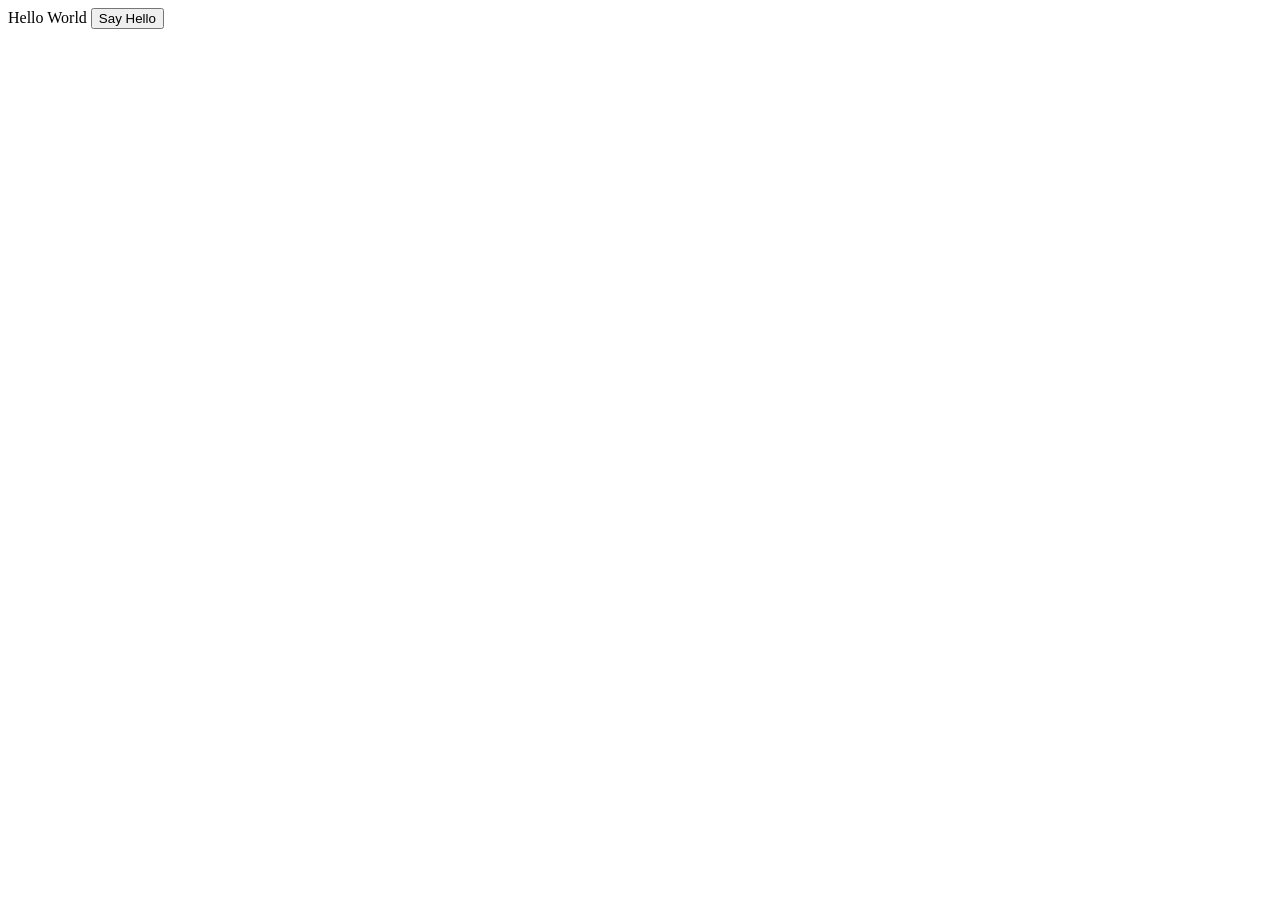
==== scriptpractice/index.html @ 2c3ec94e "myfirstproject" ====
<html>
<head>
   <script type = "text/javascript">
      function sayHello() {
	     alert("Hello World")
	  }
   </script>
</head>
  
<body>
   <script type = "text/javascript">
      document.write("Hello World")
   </script>
   <input type = "button" onclick = "sayHello()" value = "Say Hello" />
</body>
</html>
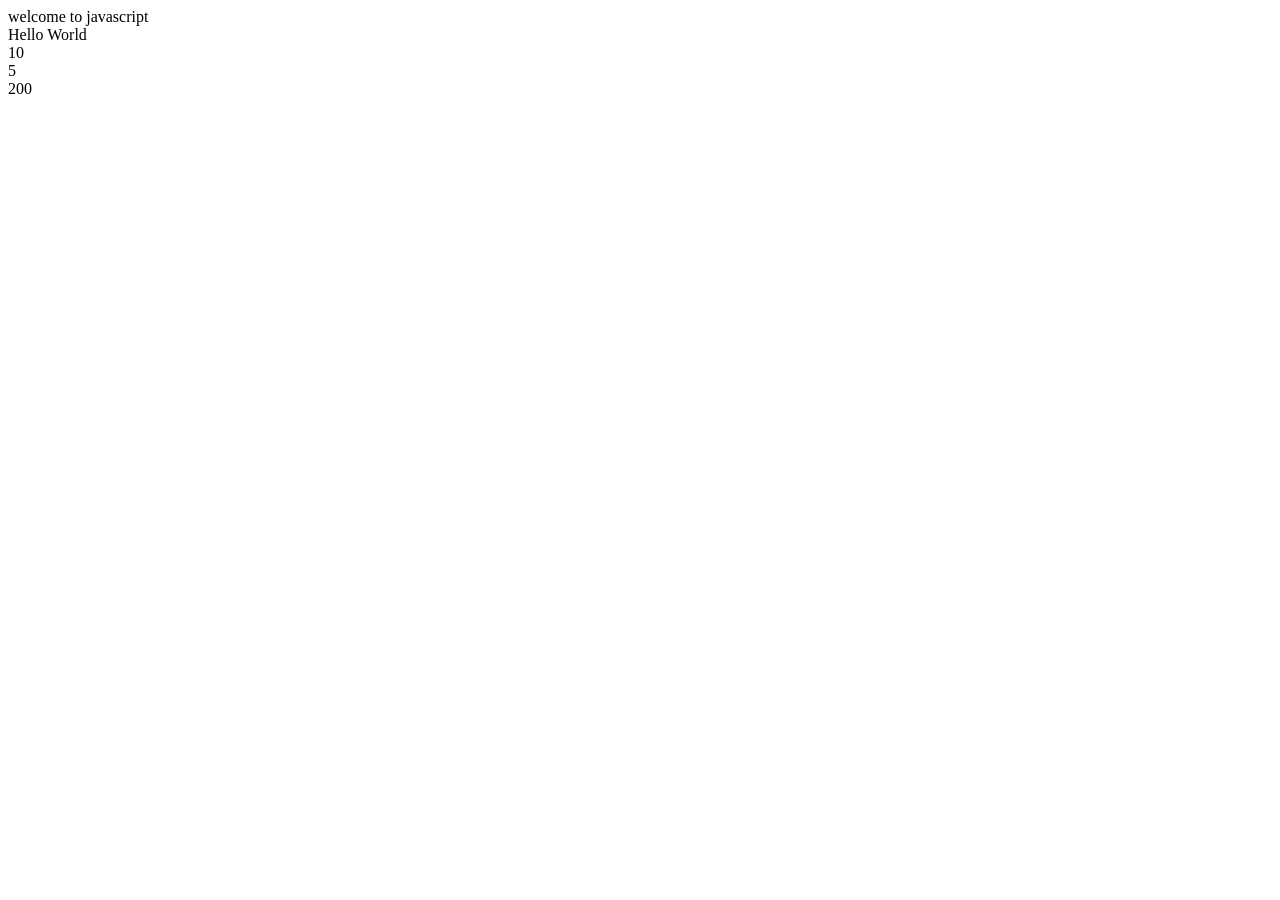
==== commit 9239c921: "remodify" ====
--- a/scriptpractice/index.html
+++ b/scriptpractice/index.html
@@ -1,16 +1,30 @@
 <html>
 <head>
-   <script type = "text/javascript">
+   <!-- <script type = "text/javascript">
       function sayHello() {
 	     alert("Hello World")
 	  }
-   </script>
+   </script> -->
 </head>
   
 <body>
+     <div id="output"></div>
    <script type = "text/javascript">
-      document.write("Hello World")
+       document.write("Hello World");
+       document.write("<br>")
+       document.write(10);
+        document.write("<br>");
+       let a=5
+       document.write(a);
+        document.write("<br>");
+        var1=10;
+        var2=20;
+        var3=var1*var2;
+        document.write(var3);
+    
+      document.getElementById("output").innerHTML="welcome to javascript";
+
    </script>
-   <input type = "button" onclick = "sayHello()" value = "Say Hello" />
+   <!-- <input type = "button" onclick = "sayHello()" value = "Say Hello" /> -->
 </body>
 </html>
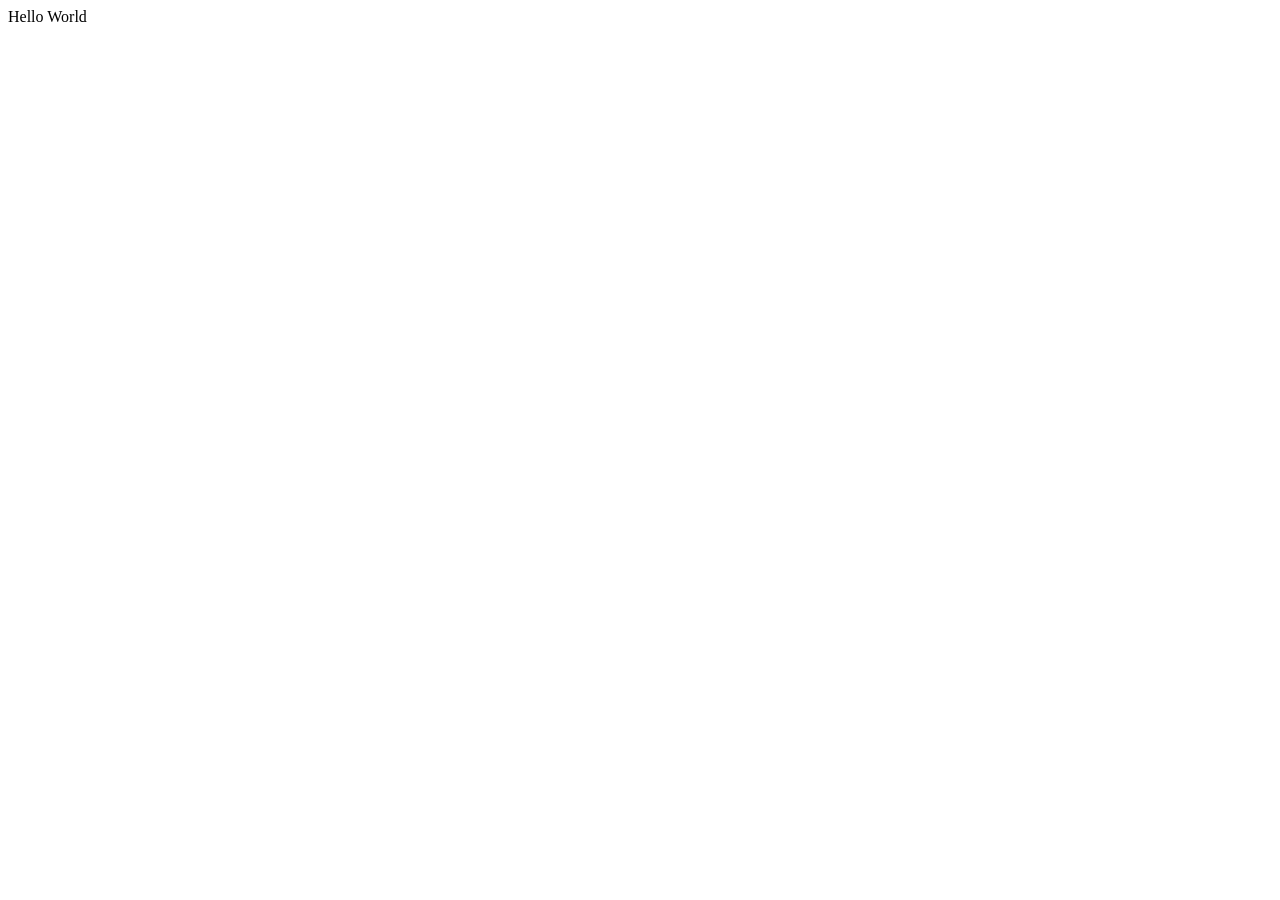
==== commit e9768f3f: "firstpro" ====
--- a/scriptpractice/index.html
+++ b/scriptpractice/index.html
@@ -11,6 +11,8 @@
      <div id="output"></div>
    <script type = "text/javascript">
        document.write("Hello World");
+       docunent.alert("warning");
+       console.log("hai");
        document.write("<br>")
        document.write(10);
         document.write("<br>");
